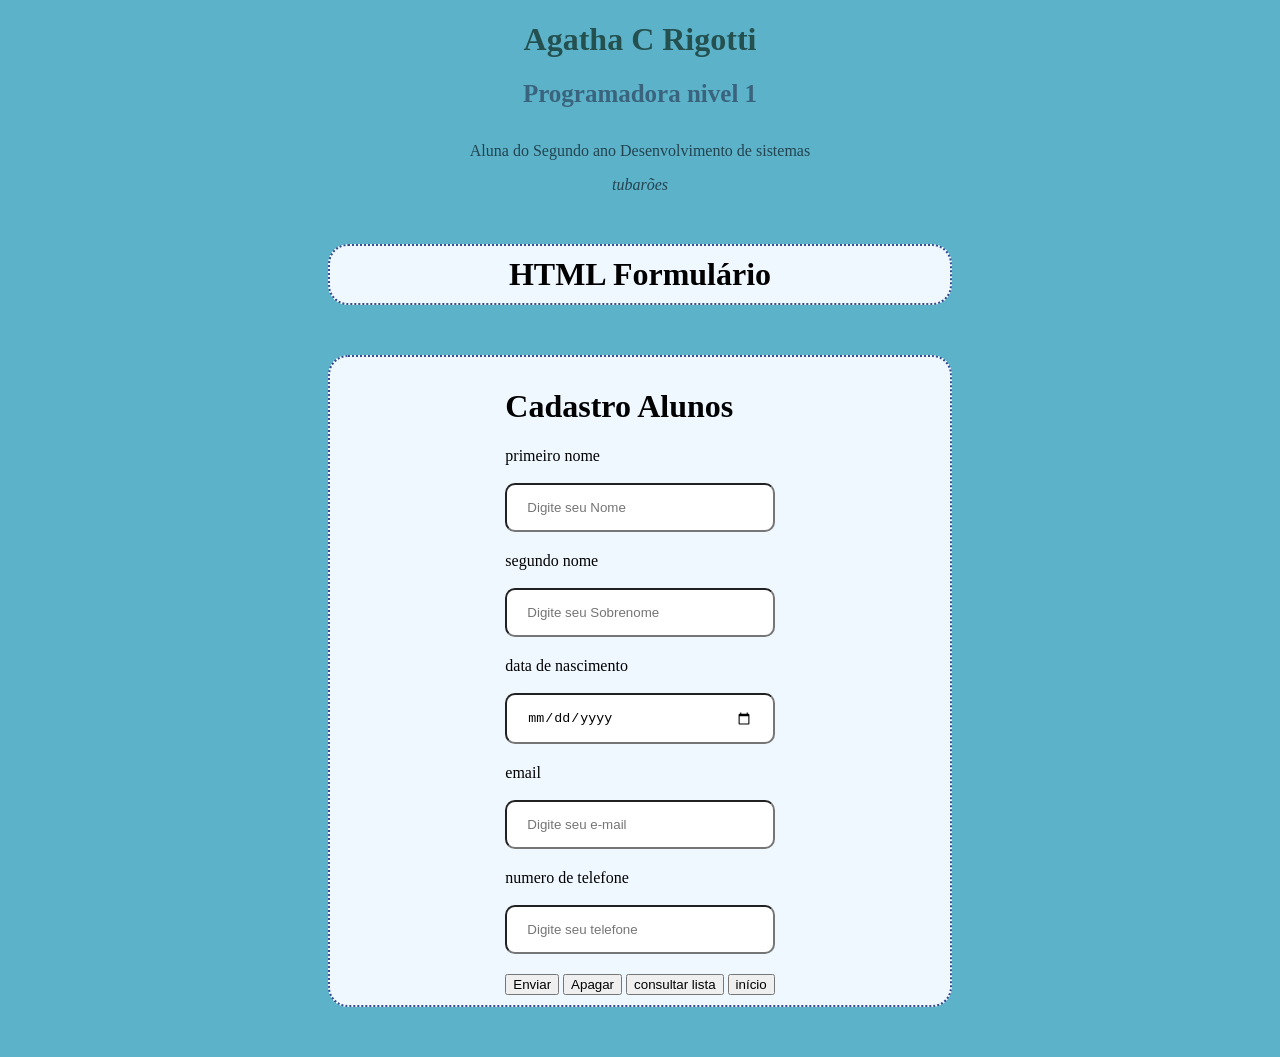
==== cadastro.html @ c7895b22 "Add files via upload" ====
<!DOCTYPE html>
    <html lang="pt-br">
        <head>
            <meta charset="UTF-8">
            <meta name="viewport" content="width=device-width, initial-scale=1.0">
            <link rel="stylesheet" href="style.css">
        
            <title>Document</title>
        </head>
        <body>

            <h1 id="Titulo1">Agatha C Rigotti</h1>
            <b id="Titulo2">Programadora nivel 1</b>
            <br>
            <p class="fundoazul">Aluna do Segundo ano Desenvolvimento de sistemas</p>
            <i class="fundoazul">tubarões</i>
            <h1 class="container">HTML Formulário</h1>
        
            <div class="container">
                <form id="formulario" action="salvar.php" method="POST">
                    <h1>Cadastro Alunos</h1>
        
                    <div class="estilo-caixa">
                        <label>primeiro nome </label>
                        <input type="text" id="nome" name="nome" placeholder="Digite seu Nome">
                    </div>
                    <div class="estilo-caixa">
                        <label>segundo nome</label>
                        <input type="text" id="sobrenome" name="sobrenome" placeholder="Digite seu Sobrenome">
                    </div>
                    <div class="estilo-caixa">
                        <label>data de nascimento </label>
                        <input type="date" id="date" name="date">
                    </div>
                    <div class="estilo-caixa">
                        <label>email </label>
                        <input type="email" id="email" name="email" placeholder="Digite seu e-mail">
                    </div>
                    <div class="estilo-caixa">
                        <label>numero de telefone</label>
                        <input type="tel" id="tel" name="telefone" placeholder="Digite seu telefone">
                    </div>
                    <div>
                        <button type="submit" class="botoes">Enviar</button>
                        <button type="reset" class="botoes">Apagar</button>
                        <button type="button" onclike="window.location='list.php'">consultar lista</button>
                        <button type="button" onclike="window.location='list.php'">início</button>
                    </div>
        
                </form>
            </div>
            <script src="script.js"></script>
    </html>
---- style.css ----
body{
    background-color: rgb(92, 179, 201);
}

.container{
    border: 2px dotted #364e91;
    margin: 50px auto;
    background-color: aliceblue;
    border-radius: 20px;
    padding:10px;
    width:600px;
    justify-content: center;
    display: flex;
}


#Titulo1{
    justify-content: center;
    display: flex;
    font-family: Bradley Hand, cursive;
    color:rgb(36, 80, 80);
}

#Titulo2{
    font-size: 25px;
    letter-spacing: 5%;
    justify-content: center;
    display: flex;
    font-family: Trattatello, fantasy;
    color:rgb(58, 100, 126);
}

.fundoazul {
    justify-content: center;
    display: flex;
    font-family: Snell Roundhand, cursive;
    color:rgb(35, 67, 80);
}

input {
    padding: 15px 20px;
    border-radius: 10px;
    margin-top: 10px;
}

label {
    display:block;
    margin-bottom:8px;
}

.estilo-caixa {
    display: flex;
    flex-direction: column;
    margin-bottom: 20px;
}
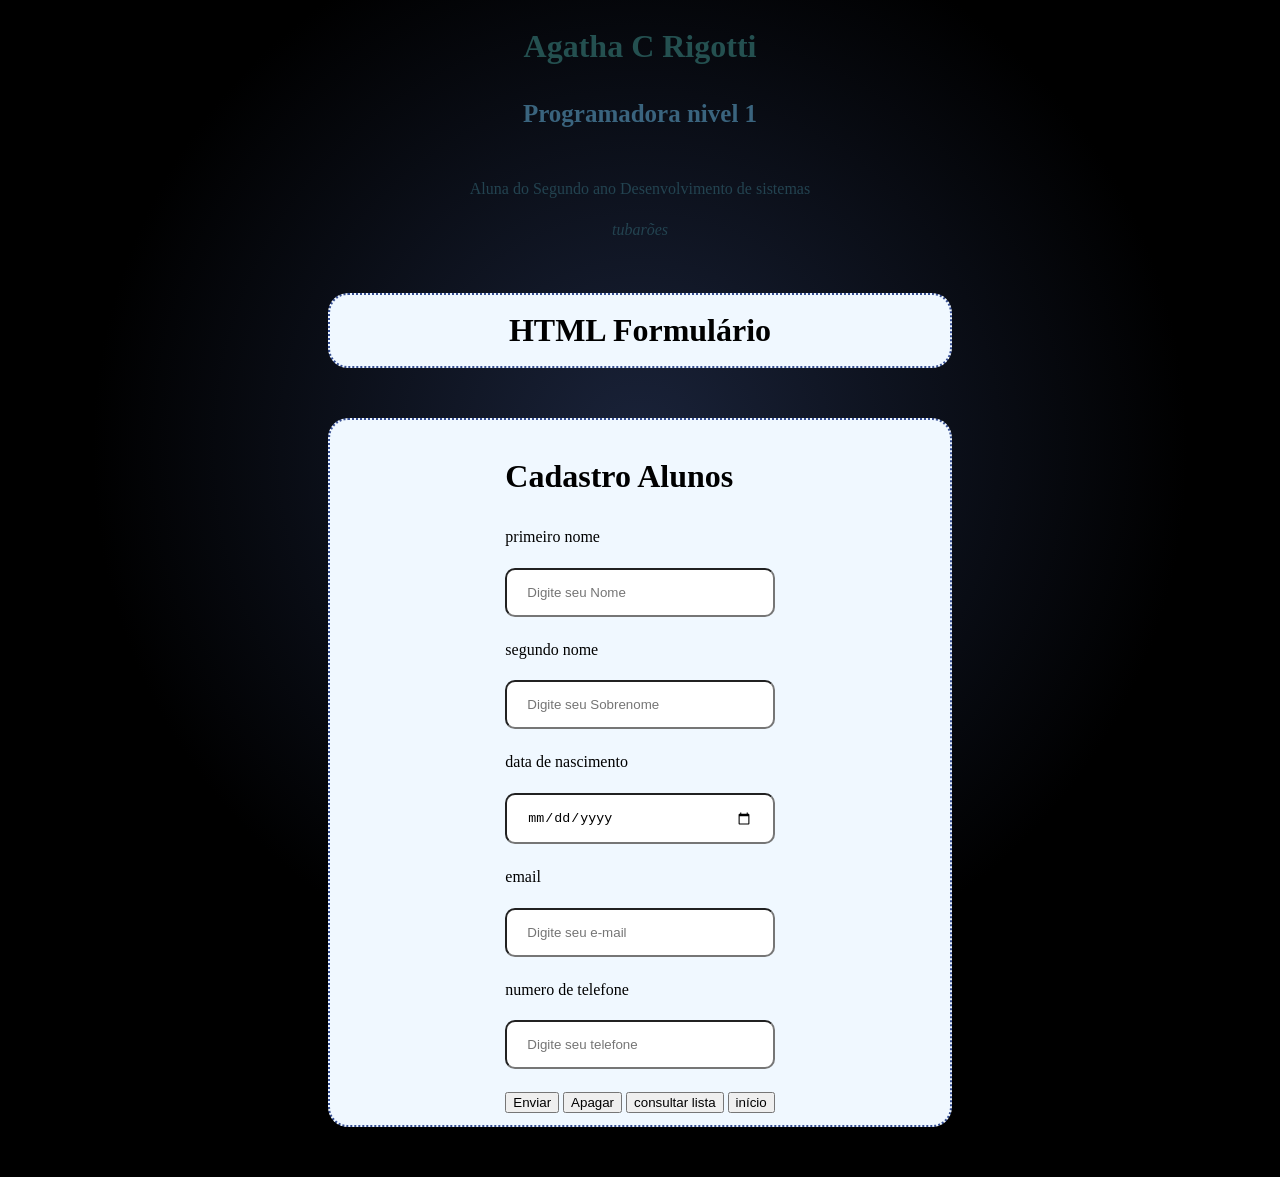
==== commit 6d9044b9: "Update cadastro.html" ====
--- a/cadastro.html
+++ b/cadastro.html
@@ -1,53 +1,53 @@
-    <!DOCTYPE html>
-    <html lang="pt-br">
-        <head>
-            <meta charset="UTF-8">
-            <meta name="viewport" content="width=device-width, initial-scale=1.0">
-            <link rel="stylesheet" href="style.css">
-        
-            <title>Document</title>
-        </head>
-        <body>
+<!DOCTYPE html>
+<html lang="pt-br">
+    <head>
+        <meta charset="UTF-8">
+        <meta name="viewport" content="width=device-width, initial-scale=1.0">
+        <link rel="stylesheet" href="style.css">
+    
+        <title>Document</title>
+    </head>
+    <body>
 
-            <h1 id="Titulo1">Agatha C Rigotti</h1>
-            <b id="Titulo2">Programadora nivel 1</b>
-            <br>
-            <p class="fundoazul">Aluna do Segundo ano Desenvolvimento de sistemas</p>
-            <i class="fundoazul">tubarões</i>
-            <h1 class="container">HTML Formulário</h1>
-        
-            <div class="container">
-                <form id="formulario" action="salvar.php" method="POST">
-                    <h1>Cadastro Alunos</h1>
-        
-                    <div class="estilo-caixa">
-                        <label>primeiro nome </label>
-                        <input type="text" id="nome" name="nome" placeholder="Digite seu Nome">
-                    </div>
-                    <div class="estilo-caixa">
-                        <label>segundo nome</label>
-                        <input type="text" id="sobrenome" name="sobrenome" placeholder="Digite seu Sobrenome">
-                    </div>
-                    <div class="estilo-caixa">
-                        <label>data de nascimento </label>
-                        <input type="date" id="date" name="date">
-                    </div>
-                    <div class="estilo-caixa">
-                        <label>email </label>
-                        <input type="email" id="email" name="email" placeholder="Digite seu e-mail">
-                    </div>
-                    <div class="estilo-caixa">
-                        <label>numero de telefone</label>
-                        <input type="tel" id="tel" name="telefone" placeholder="Digite seu telefone">
-                    </div>
-                    <div>
-                        <button type="submit" class="botoes">Enviar</button>
-                        <button type="reset" class="botoes">Apagar</button>
-                        <button type="button" onclike="window.location='list.php'">consultar lista</button>
-                        <button type="button" onclike="window.location='list.php'">início</button>
-                    </div>
-        
-                </form>
-            </div>
-            <script src="script.js"></script>
-    </html>+        <h1 id="Titulo1">Agatha C Rigotti</h1>
+        <b id="Titulo2">Programadora nivel 1</b>
+        <br>
+        <p class="fundoazul">Aluna do Segundo ano Desenvolvimento de sistemas</p>
+        <i class="fundoazul">tubarões</i>
+        <h1 class="container">HTML Formulário</h1>
+    
+        <div class="container">
+            <form id="formulario" action="salvar.php" method="POST">
+                <h1 class="fonte A">Cadastro Alunos</h1>
+    
+                <div class="estilo-caixa">
+                    <label>primeiro nome </label>
+                    <input type="text" id="nome" name="nome" placeholder="Digite seu Nome">
+                </div>
+                <div class="estilo-caixa">
+                    <label>segundo nome</label>
+                    <input type="text" id="sobrenome" name="sobrenome" placeholder="Digite seu Sobrenome">
+                </div>
+                <div class="estilo-caixa">
+                    <label>data de nascimento </label>
+                    <input type="date" id="date" name="date">
+                </div>
+                <div class="estilo-caixa">
+                    <label>email </label>
+                    <input type="email" id="email" name="email" placeholder="Digite seu e-mail">
+                </div>
+                <div class="estilo-caixa">
+                    <label>numero de telefone</label>
+                    <input type="tel" id="tel" name="telefone" placeholder="Digite seu telefone">
+                </div>
+                <div>
+                    <button type="submit" class="botoes">Enviar</button>
+                    <button type="reset" class="botoes">Apagar</button>
+                    <button type="button" onclike="window.location='list.php'">consultar lista</button>
+                    <button type="button" onclike="window.location='list.php'">início</button>
+                </div>
+    
+            </form>
+        </div>
+        <script src="script.js"></script>
+</html>
--- a/style.css
+++ b/style.css
@@ -1,6 +1,53 @@
 body{
-    background-color: rgb(92, 179, 201);
+    background-color: black;
+    background-image:radial-gradient(circle at center, #1a233a 0%, black 70%) ;
+    background-attachment:fixed ;
+    font-family: 'inter', sans serif;
+    line-height: 1.6;
 }
+
+.estrelas{
+    position: fixed;
+    inset: 0 ;
+    z-index: 0;
+    pointer-events: none;
+    overflow:hidden;
+}
+
+.estrelas::before,
+   .estrelas::after {
+     content: '';
+     position: absolute;
+     inset: -50%;
+     width: 200%;
+     height: 200%;
+     background-image:
+       radial-gradient(1px 1px at 10% 20%, #fff 0%, transparent 100%),
+       radial-gradient(1px 1px at 30% 70%, #fff 0%, transparent 100%),
+       radial-gradient(1.5px 1.5px at 50% 10%, var(#00D4FF) 0%, transparent 100%),
+       radial-gradient(1px 1px at 70% 40%, #fff 0%, transparent 100%),
+       radial-gradient(2px 2px at 85% 80%, var(#00D4FF) 0%, transparent 100%),
+       radial-gradient(1px 1px at 20% 90%, #fff 0%, transparent 100%),
+       radial-gradient(1px 1px at 60% 55%, #fff 0%, transparent 100%),
+       radial-gradient(1.5px 1.5px at 90% 15%, var(#FF2D7E) 0%, transparent 100%),
+       radial-gradient(1px 1px at 40% 35%, #fff 0%, transparent 100%),
+       radial-gradient(1px 1px at 75% 65%, #fff 0%, transparent 100%);
+     background-size: 400px 400px;
+     animation: twinkle 8s infinite alternate;
+   }
+
+   .estrelas::after {
+    background-size: 600px 600px;
+    animation-duration: 12s;
+    animation-direction: alternate-reverse;
+    opacity: 0.6;
+  }
+
+  @keyframes twinkle {
+    0%   { opacity: 0.4; transform: translate(0, 0); }
+    100% { opacity: 0.9; transform: translate(-10px, -5px); }
+  }
+  
 
 .container{
     border: 2px dotted #364e91;
@@ -13,6 +60,10 @@
     display: flex;
 }
 
+#fonte A{
+    font-family:Comic Sans MS;
+    font-size: 15px;
+}
 
 #Titulo1{
     justify-content: center;
